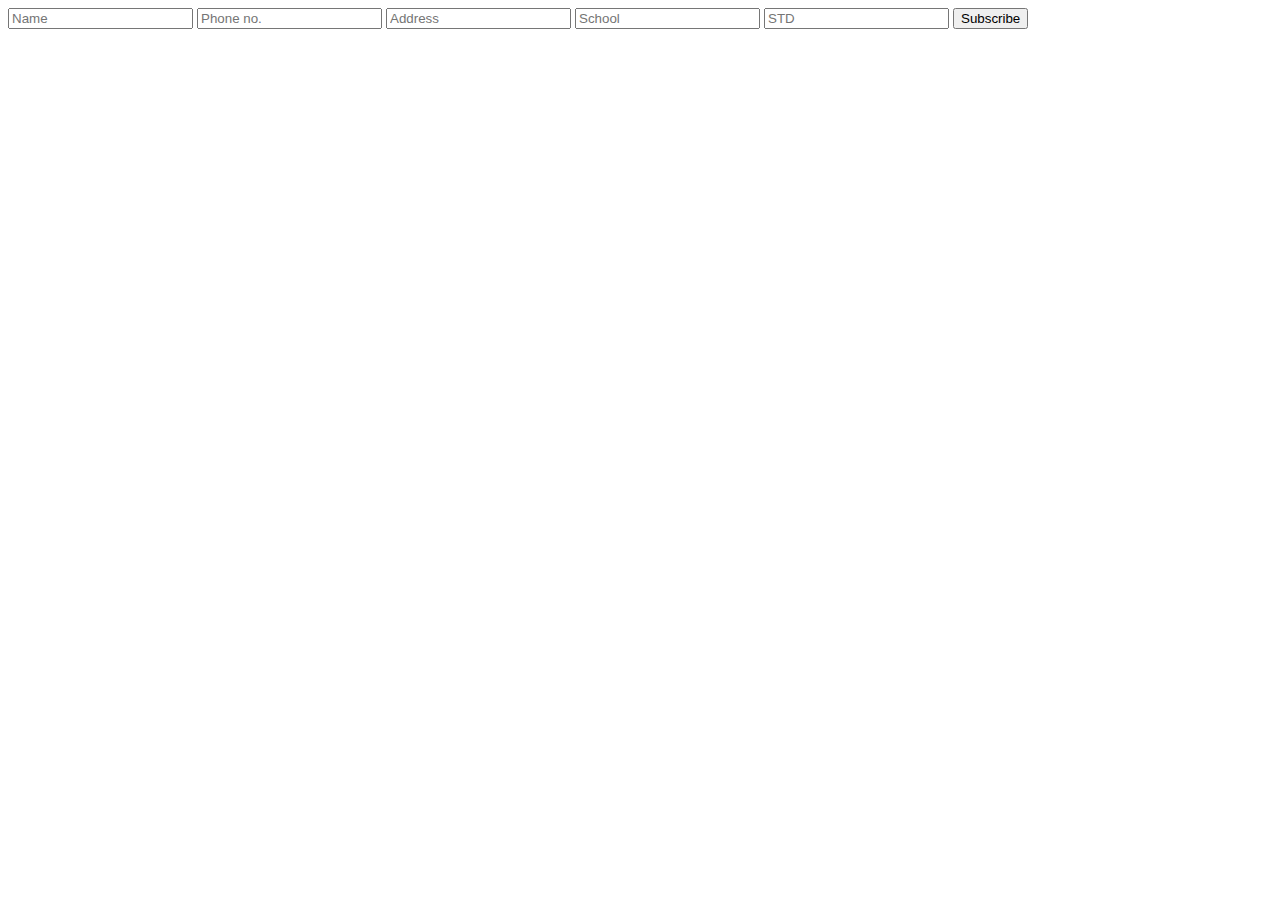
==== studentform.html @ caac78e5 "studentform.html and studentform.php" ====
<html>
<head>
	<title>
	studentform</title>
	</head>
	<body>
		<form action="studentform.php" method="post">
						<input type="text" name="name" placeholder="Name" required="">
						<input type="text" name="phno" placeholder="Phone no." required="">
						<input type="text" name="address" placeholder="Address" required="">
						<input type="email" name="school" placeholder="School" required="">
						<input type="text" name="std" placeholder="STD" required="">
						<input type="submit" value="Subscribe">
					</form>
				</body>
				</html>
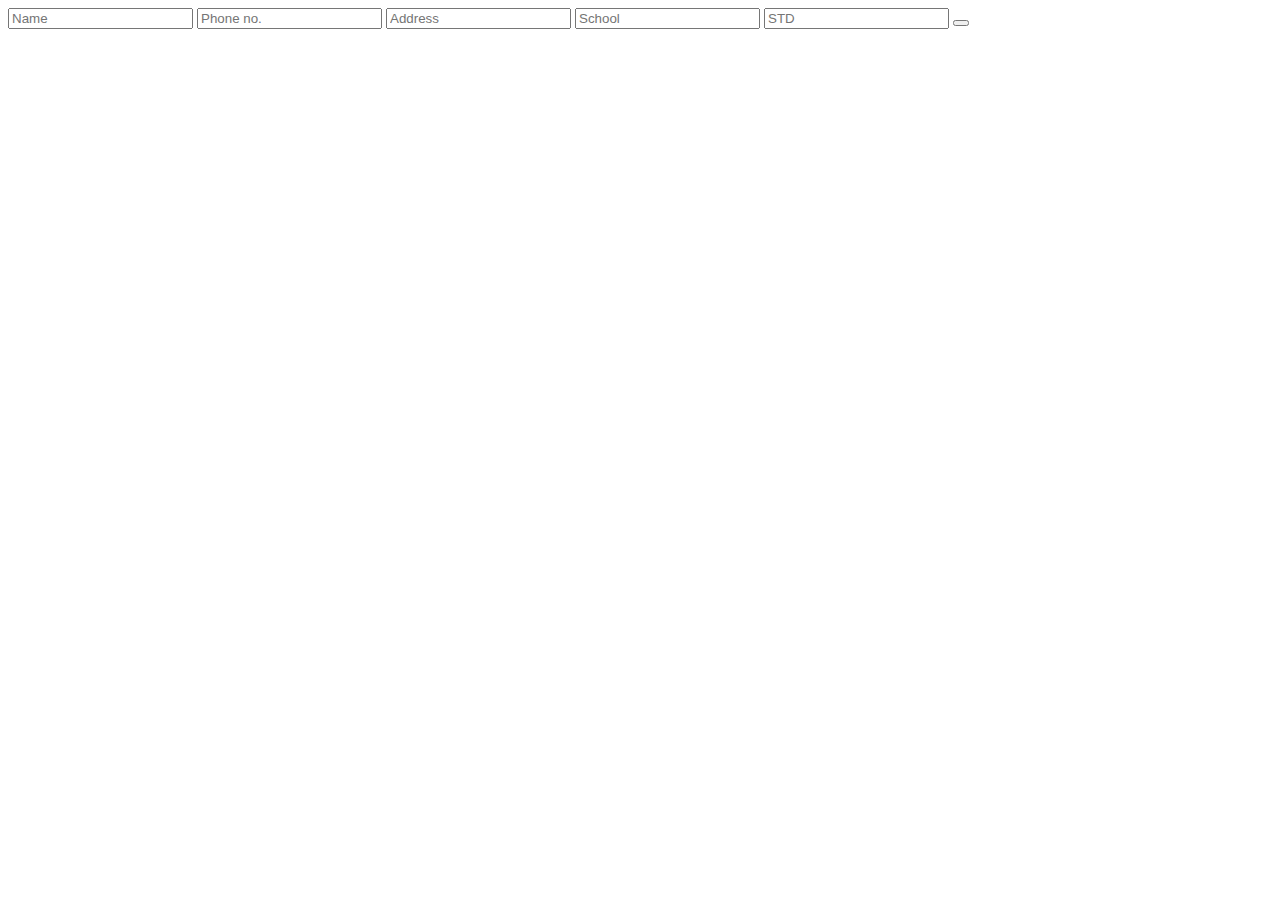
==== commit 5cef9a1c: "studentform" ====
--- a/studentform.html
+++ b/studentform.html
@@ -4,13 +4,13 @@
 	studentform</title>
 	</head>
 	<body>
-		<form action="studentform.php" method="post">
+		<form action="studentform.php" method="get">
 						<input type="text" name="name" placeholder="Name" required="">
 						<input type="text" name="phno" placeholder="Phone no." required="">
 						<input type="text" name="address" placeholder="Address" required="">
-						<input type="email" name="school" placeholder="School" required="">
+						<input type="text" name="school" placeholder="School" required="">
 						<input type="text" name="std" placeholder="STD" required="">
-						<input type="submit" value="Subscribe">
+						<button type="submit" value="Subscribe">
 					</form>
 				</body>
-				</html>
+				</html>